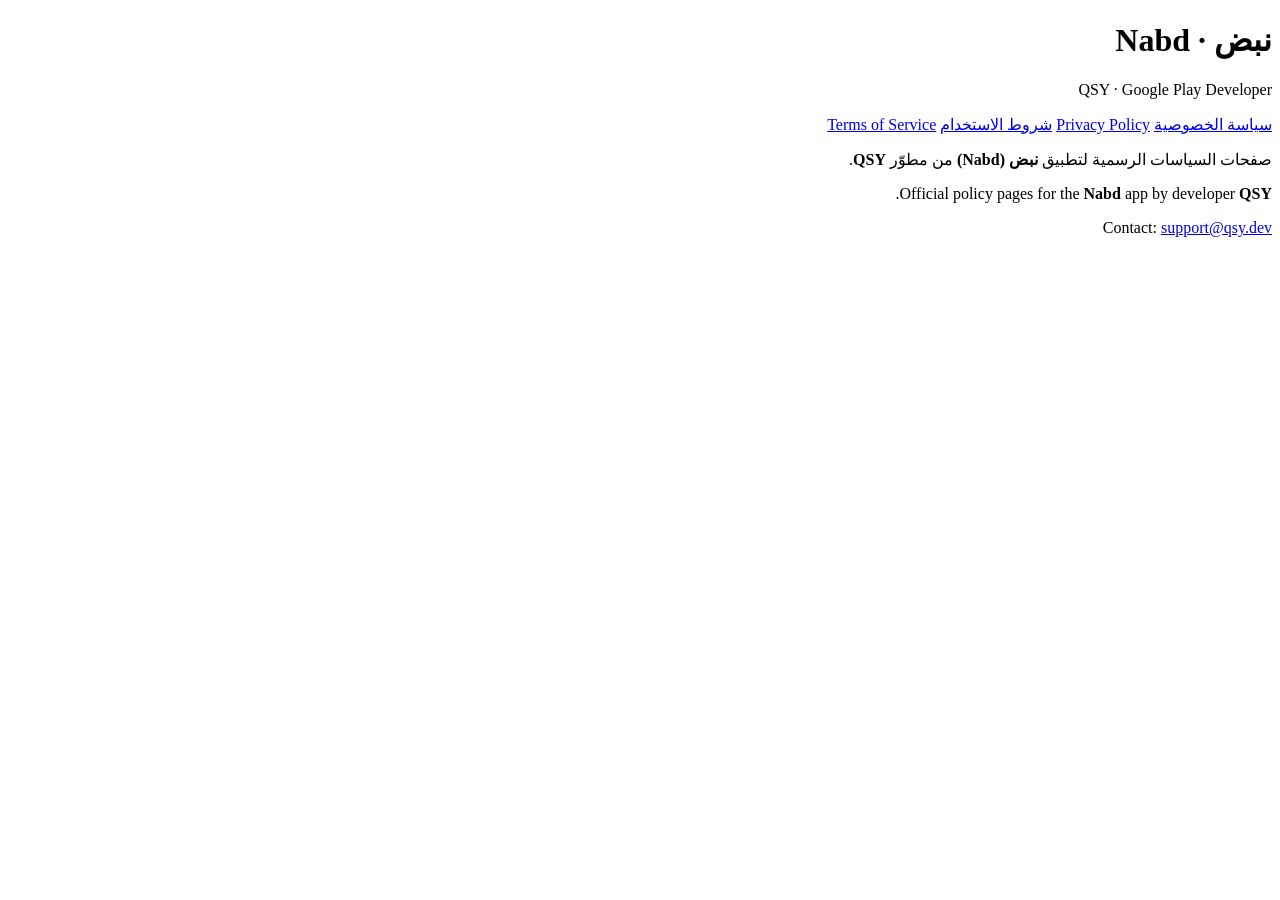
==== index.html @ e8112038 "/index.html" ====
<!DOCTYPE html>
<html lang="ar" dir="rtl">
<head>
  <meta charset="UTF-8">
  <meta name="viewport" content="width=device-width, initial-scale=1">
  <title>نبض Nabd — Legal</title>
  <link rel="stylesheet" href="styles.css">
</head>
<body>
  <header>
    <h1>نبض · Nabd</h1>
    <p>QSY · Google Play Developer</p>
    <nav>
      <a href="privacy-policy.html?lang=ar">سياسة الخصوصية</a>
      <a href="privacy-policy.html?lang=en">Privacy Policy</a>
      <a href="terms-of-service.html?lang=ar">شروط الاستخدام</a>
      <a href="terms-of-service.html?lang=en">Terms of Service</a>
    </nav>
  </header>
  <main>
    <p>صفحات السياسات الرسمية لتطبيق <strong>نبض (Nabd)</strong> من مطوّر <strong>QSY</strong>.</p>
    <p>Official policy pages for the <strong>Nabd</strong> app by developer <strong>QSY</strong>.</p>
    <p>Contact: <a href="mailto:support@qsy.dev">support@qsy.dev</a></p>
  </main>
</body>
</html>
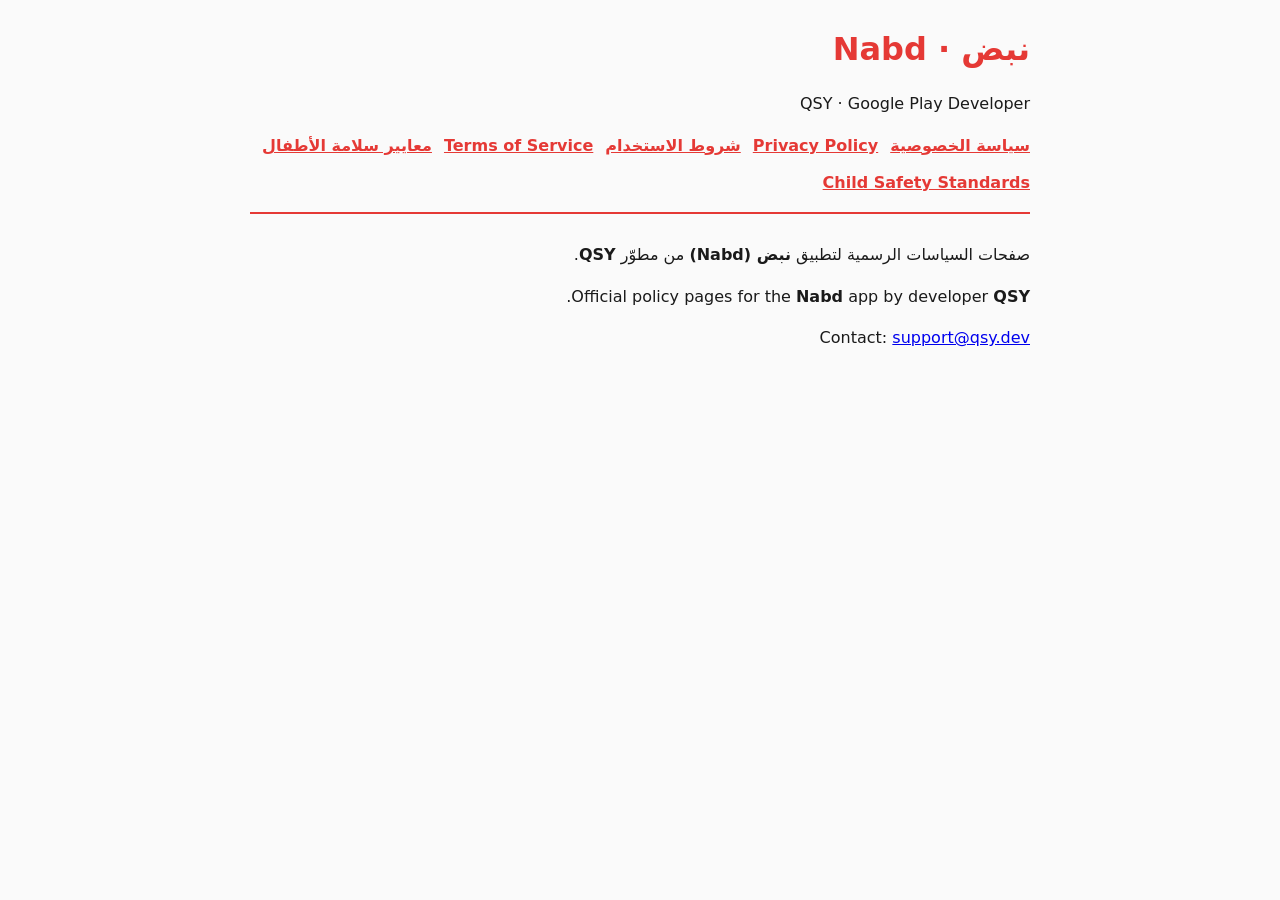
==== commit 2e5ee8fc: "index.html" ====
--- a/index.html
+++ b/index.html
@@ -15,6 +15,8 @@
       <a href="privacy-policy.html?lang=en">Privacy Policy</a>
       <a href="terms-of-service.html?lang=ar">شروط الاستخدام</a>
       <a href="terms-of-service.html?lang=en">Terms of Service</a>
+      <a href="child-safety.html?lang=ar">معايير سلامة الأطفال</a>
+      <a href="child-safety.html?lang=en">Child Safety Standards</a>
     </nav>
   </header>
   <main>
--- a/styles.css
+++ b/styles.css
@@ -0,0 +1,26 @@
+* { box-sizing: border-box; }
+body {
+  font-family: system-ui, -apple-system, "Segoe UI", Roboto, sans-serif;
+  line-height: 1.6;
+  max-width: 820px;
+  margin: 0 auto;
+  padding: 24px 20px 48px;
+  color: #1a1a1a;
+  background: #fafafa;
+}
+header {
+  margin-bottom: 28px;
+  padding-bottom: 16px;
+  border-bottom: 2px solid #e53935;
+}
+header h1 { margin: 0 0 4px; color: #e53935; }
+nav { display: flex; flex-wrap: wrap; gap: 12px; margin-top: 12px; }
+nav a { color: #e53935; font-weight: 600; }
+.lang-switch { margin: 16px 0; }
+.lang-switch a { margin-inline-end: 12px; }
+h2 { color: #333; margin-top: 28px; font-size: 1.15rem; }
+ul { padding-inline-start: 1.25rem; }
+li { margin-bottom: 6px; }
+.meta { color: #666; font-size: 0.9rem; }
+footer { margin-top: 40px; padding-top: 16px; border-top: 1px solid #ddd; color: #666; font-size: 0.9rem; }
+[hidden] { display: none !important; }
